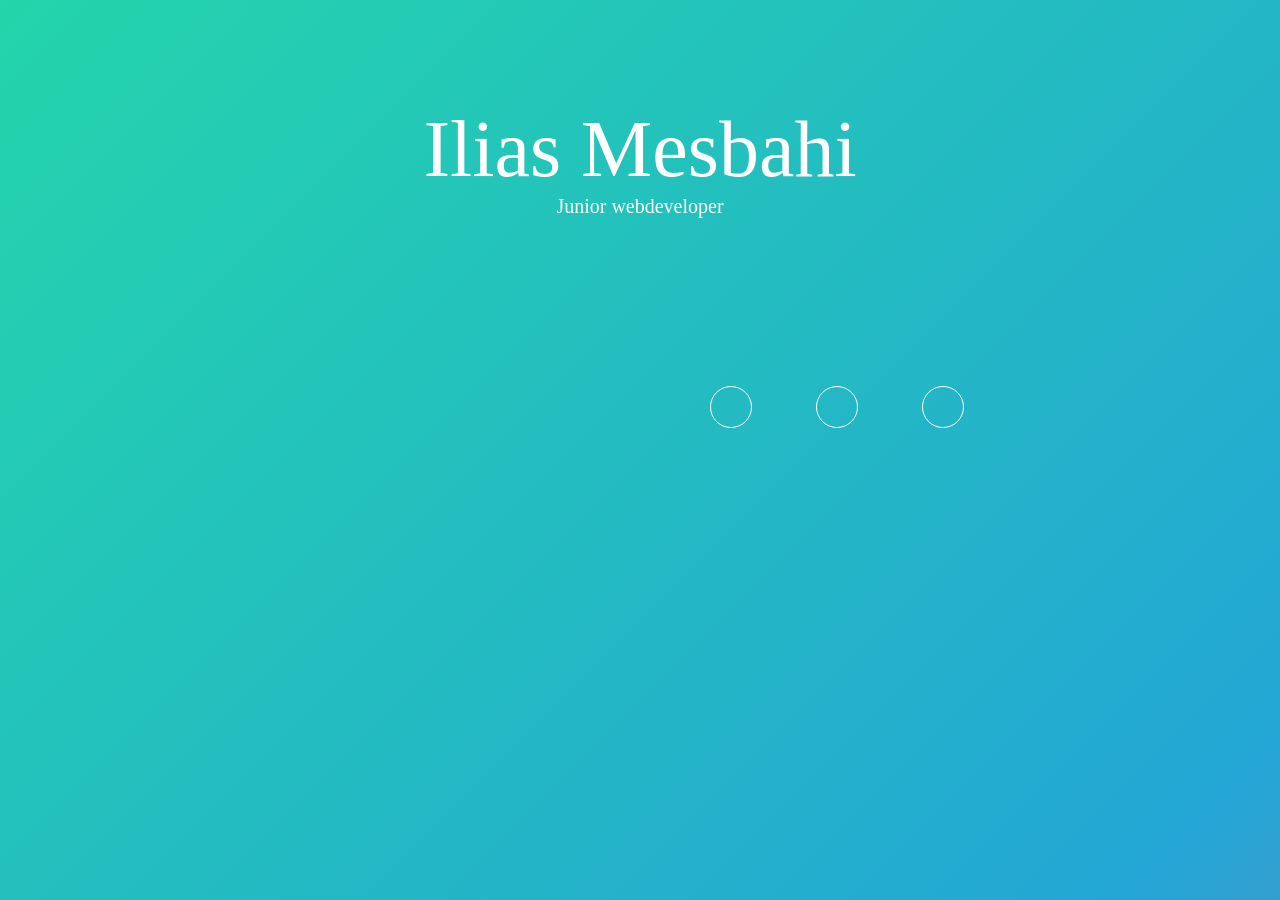
==== vcard2.html @ 976603da "verschillende mogelijkheden aan het probern" ====
<!DOCTYPE html>
<html>
    <head>
        <title>Vcard Ilias Mesbahi</title>
        <link rel="stylesheet" type="text/css" href="vcardCSS.css">
        <link rel="stylesheet" href="https://stackpath.bootstrapcdn.com/font-awesome/4.7.0/css/font-awesome.min.css">
    </head>
    <body>
        <div class="wrapper">
            <h1>Ilias Mesbahi</h1>
            <p>Junior webdeveloper</p>
            <div class="media">
            <ul>
            <li></li>
            <li></li>
            <li></li>
            </ul>
            </div>
        </div>
    </body>
</html>
---- vcardCSS.css ----
card {
    box-shadow: 0 4px 8px 0 rgba(0,0,0,0.2);
    transition: 0.3s;
    border-radius: 5px; /* 5px rounded corners */
  }
  body {
      font-family: fantasy;
      background: #282828;
      background: linear-gradient(-45deg, #EE7752,#E73C7E,#23A6D5,#23D5AB);
      background-size: 400% 400%;
      animation: Gradient 15s ease infinite;
  }
  @-webkit-keyframes Gradient {
      0% {
          background-position: 0% 50%
      }
      50% {background-position: 100% 50%}
      100% { 
          background-position: 0% 50%
      }
  }

  h1 {
      font-weight: lighter;
      font-size: 80px;
      color: #fff;
      text-align: center;
      padding-top: 50px;
      margin-bottom: 0;
  }
  p {
      color:#fff;
      text-align: center; 
      font-family: fantasy;
      font-weight: lighter;
      font-size: 20px;
      margin-top: 0;
  }

  .media {
      position: absolute;
      top: 40%;
      left: 50%;
      transform: translate(-53% -50%);
  }

  li { 
      list-style: none;
      margin: 10px 30px;
      display: inline-block;
      font-size: 20px;
      padding: 20px 20px;
      color: #fff;
      border: 1px solid #fff;
      border-radius: 50%;
      transition: .5s;
  }

  li:hover {
      color: #292929;
      border: 1px solid #292929;
      transition: .5s;
  }
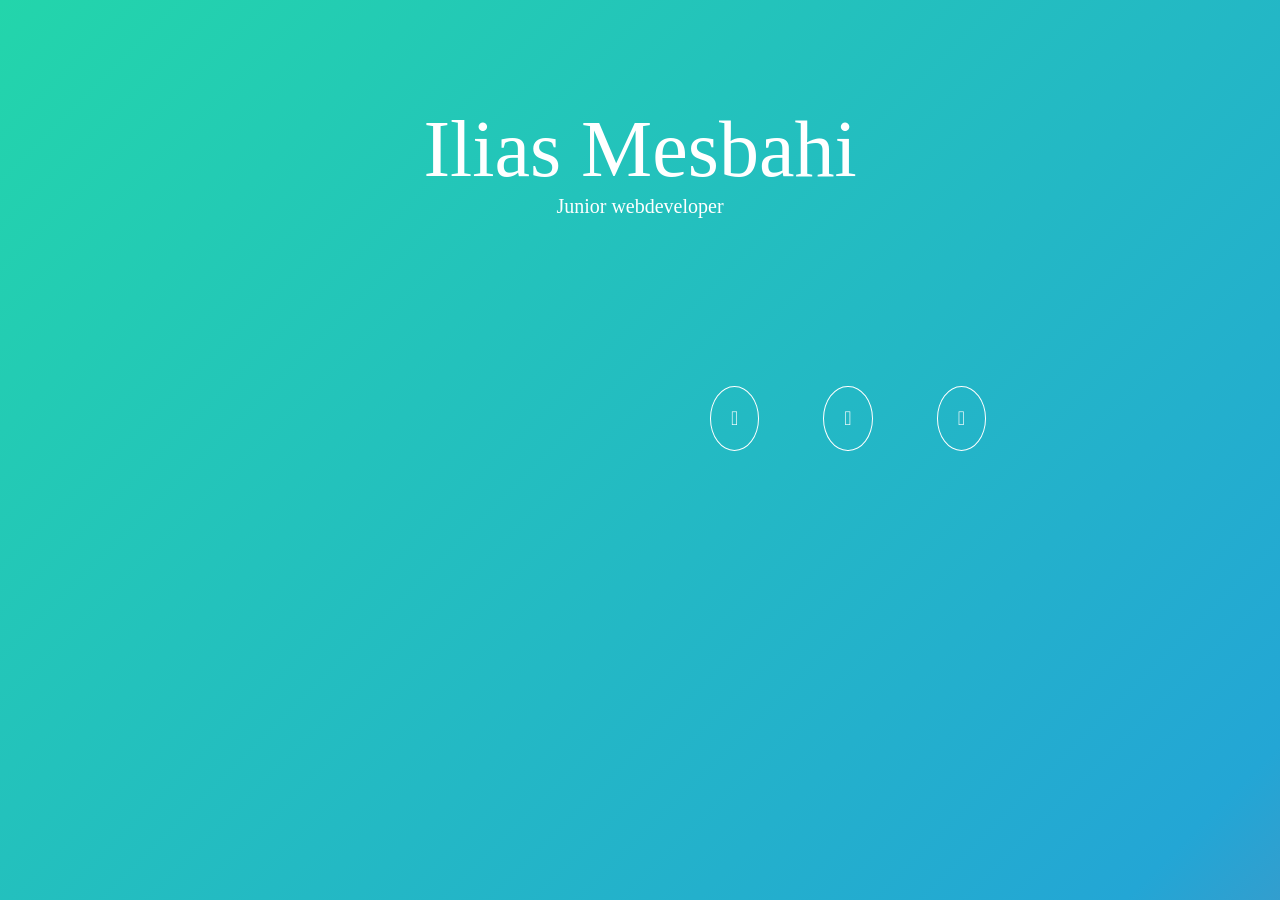
==== commit 366c272c: "logo's toevoegen" ====
--- a/vcard2.html
+++ b/vcard2.html
@@ -11,9 +11,9 @@
             <p>Junior webdeveloper</p>
             <div class="media">
             <ul>
-            <li></li>
-            <li></li>
-            <li></li>
+            <li><i class="fab fa-github-square" aria-hidden="false"></i></li>
+            <li><i class="fab fa-facebook-square" aria-hidden="true"></i></li>
+            <li><i class="fab fa-linkedin-square" aria-hidden="true"></i></li>
             </ul>
             </div>
         </div>
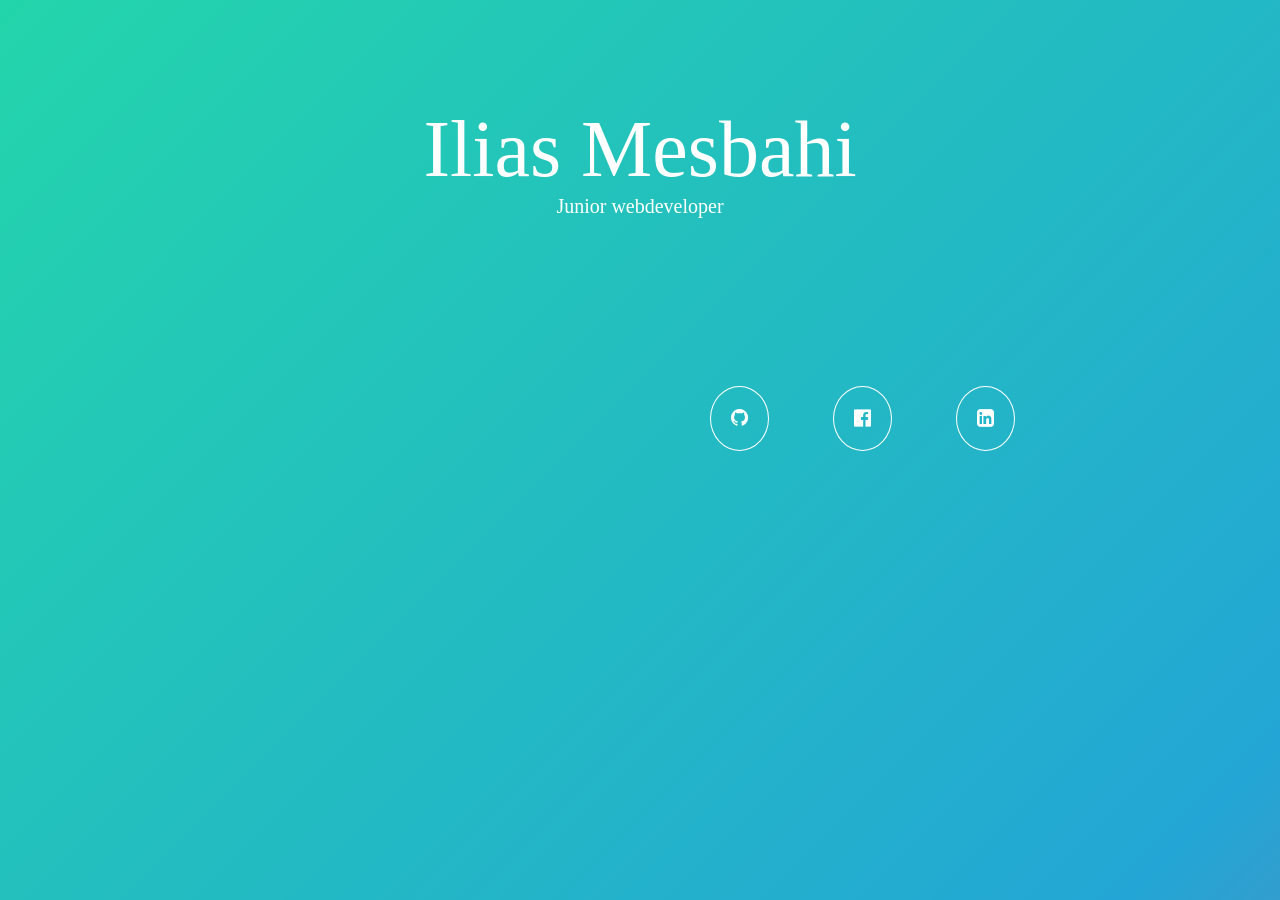
==== commit 012925fa: "fixed the social media buttons" ====
--- a/vcard2.html
+++ b/vcard2.html
@@ -11,9 +11,9 @@
             <p>Junior webdeveloper</p>
             <div class="media">
             <ul>
-            <li><i class="fab fa-github-square" aria-hidden="false"></i></li>
-            <li><i class="fab fa-facebook-square" aria-hidden="true"></i></li>
-            <li><i class="fab fa-linkedin-square" aria-hidden="true"></i></li>
+            <li><i class="fa fa-github" aria-hidden="false"></i></li>
+            <li><i class="fa fa-facebook-official" aria-hidden="true"></i></li>
+            <li><i class="fa fa-linkedin-square" aria-hidden="true"></i></li>
             </ul>
             </div>
         </div>
--- a/vcardCSS.css
+++ b/vcardCSS.css
@@ -1,8 +1,3 @@
-card {
-    box-shadow: 0 4px 8px 0 rgba(0,0,0,0.2);
-    transition: 0.3s;
-    border-radius: 5px; /* 5px rounded corners */
-  }
   body {
       font-family: fantasy;
       background: #282828;
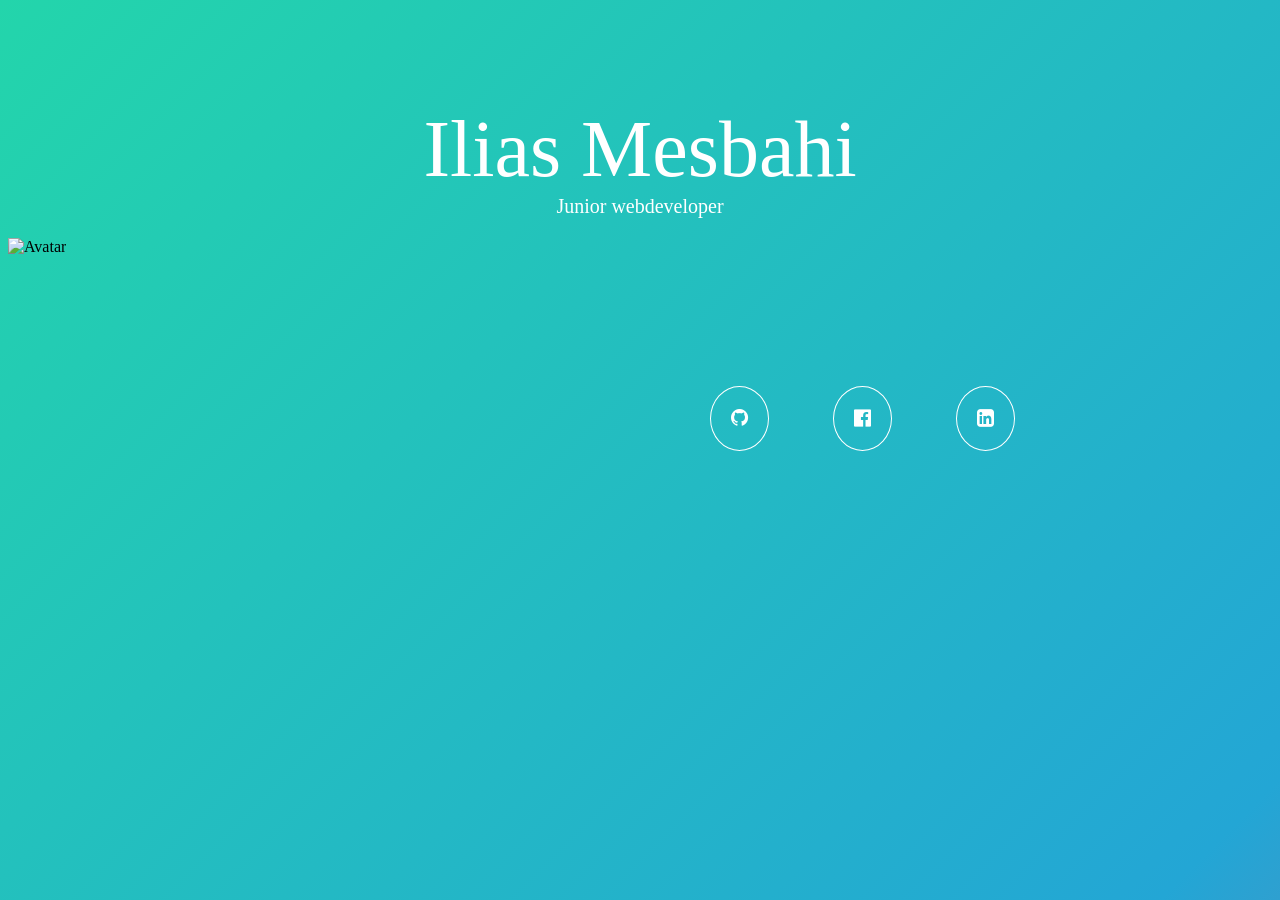
==== commit 8eff1139: "de verschillende html bestanden aan het verwijderen" ====
--- a/vcard2.html
+++ b/vcard2.html
@@ -9,12 +9,19 @@
         <div class="wrapper">
             <h1>Ilias Mesbahi</h1>
             <p>Junior webdeveloper</p>
+            <div class="card">
+                <img src="https://media.licdn.com/dms/image/C5603AQE7WU0EOB4X5g/profile-displayphoto-shrink_200_200/0?e=1561593600&v=beta&t=m9la7tAqCUZe5FoP3lDIjYTzwwrO-3pITPqcUNsihL4" alt="Avatar" style="width:25%">
+            
+            </div>    
+                <div class="container">
+
             <div class="media">
             <ul>
-            <li><i class="fa fa-github" aria-hidden="false"></i></li>
+            <li><i class="fa fa-github" aria-hidden="true"></i></li>
             <li><i class="fa fa-facebook-official" aria-hidden="true"></i></li>
             <li><i class="fa fa-linkedin-square" aria-hidden="true"></i></li>
             </ul>
+
             </div>
         </div>
     </body>
--- a/vcardCSS.css
+++ b/vcardCSS.css
@@ -5,7 +5,7 @@
       background-size: 400% 400%;
       animation: Gradient 15s ease infinite;
   }
-  @-webkit-keyframes Gradient {
+  @webkit-keyframes Gradient {
       0% {
           background-position: 0% 50%
       }
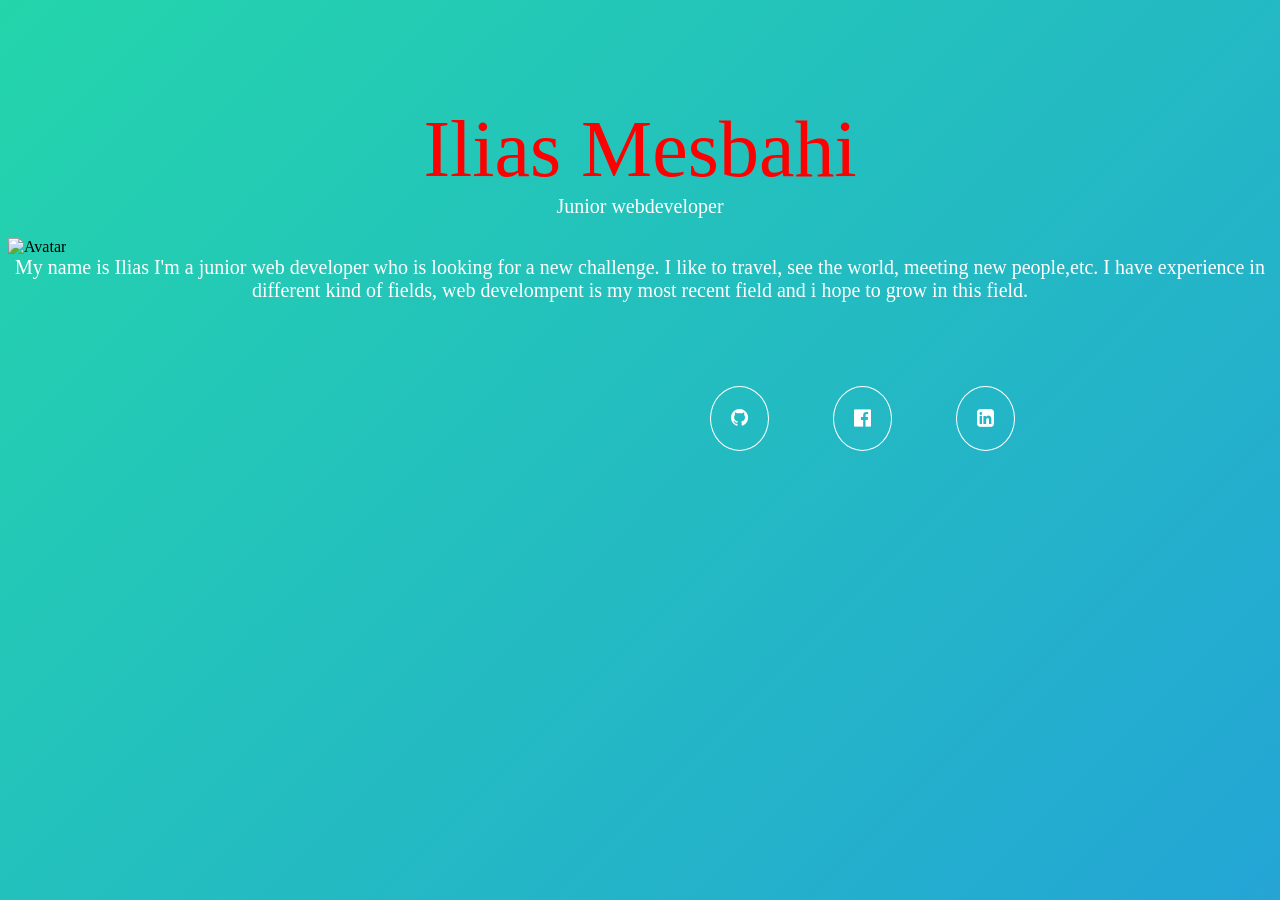
==== commit b6f90304: "de andere vcards verwijderd, nog aan het zoeken om alles in kaarten te stoppen" ====
--- a/vcard2.html
+++ b/vcard2.html
@@ -10,8 +10,7 @@
             <h1>Ilias Mesbahi</h1>
             <p>Junior webdeveloper</p>
             <div class="card">
-                <img src="https://media.licdn.com/dms/image/C5603AQE7WU0EOB4X5g/profile-displayphoto-shrink_200_200/0?e=1561593600&v=beta&t=m9la7tAqCUZe5FoP3lDIjYTzwwrO-3pITPqcUNsihL4" alt="Avatar" style="width:25%">
-            
+                <img src="https://media.licdn.com/dms/image/C5603AQE7WU0EOB4X5g/profile-displayphoto-shrink_200_200/0?e=1561593600&v=beta&t=m9la7tAqCUZe5FoP3lDIjYTzwwrO-3pITPqcUNsihL4" alt="Avatar" style="width:50%">
             </div>    
                 <div class="container">
 
@@ -24,5 +23,10 @@
 
             </div>
         </div>
+        <p> My name is Ilias I'm a junior web developer who is looking for a new challenge.
+            I like to travel, see the world, meeting new people,etc.
+            I have experience in different kind of fields,
+            web develompent is my most recent field and i hope to grow in this field.  
+        </p>
     </body>
 </html>
--- a/vcardCSS.css
+++ b/vcardCSS.css
@@ -5,7 +5,7 @@
       background-size: 400% 400%;
       animation: Gradient 15s ease infinite;
   }
-  @webkit-keyframes Gradient {
+  @-webkit-keyframes Gradient {
       0% {
           background-position: 0% 50%
       }
@@ -18,7 +18,7 @@
   h1 {
       font-weight: lighter;
       font-size: 80px;
-      color: #fff;
+      color: #ff0000;
       text-align: center;
       padding-top: 50px;
       margin-bottom: 0;
@@ -26,7 +26,7 @@
   p {
       color:#fff;
       text-align: center; 
-      font-family: fantasy;
+      font-family: 'Franklin Gothic Medium', 'Arial Narrow', Arial, sans-serif
       font-weight: lighter;
       font-size: 20px;
       margin-top: 0;
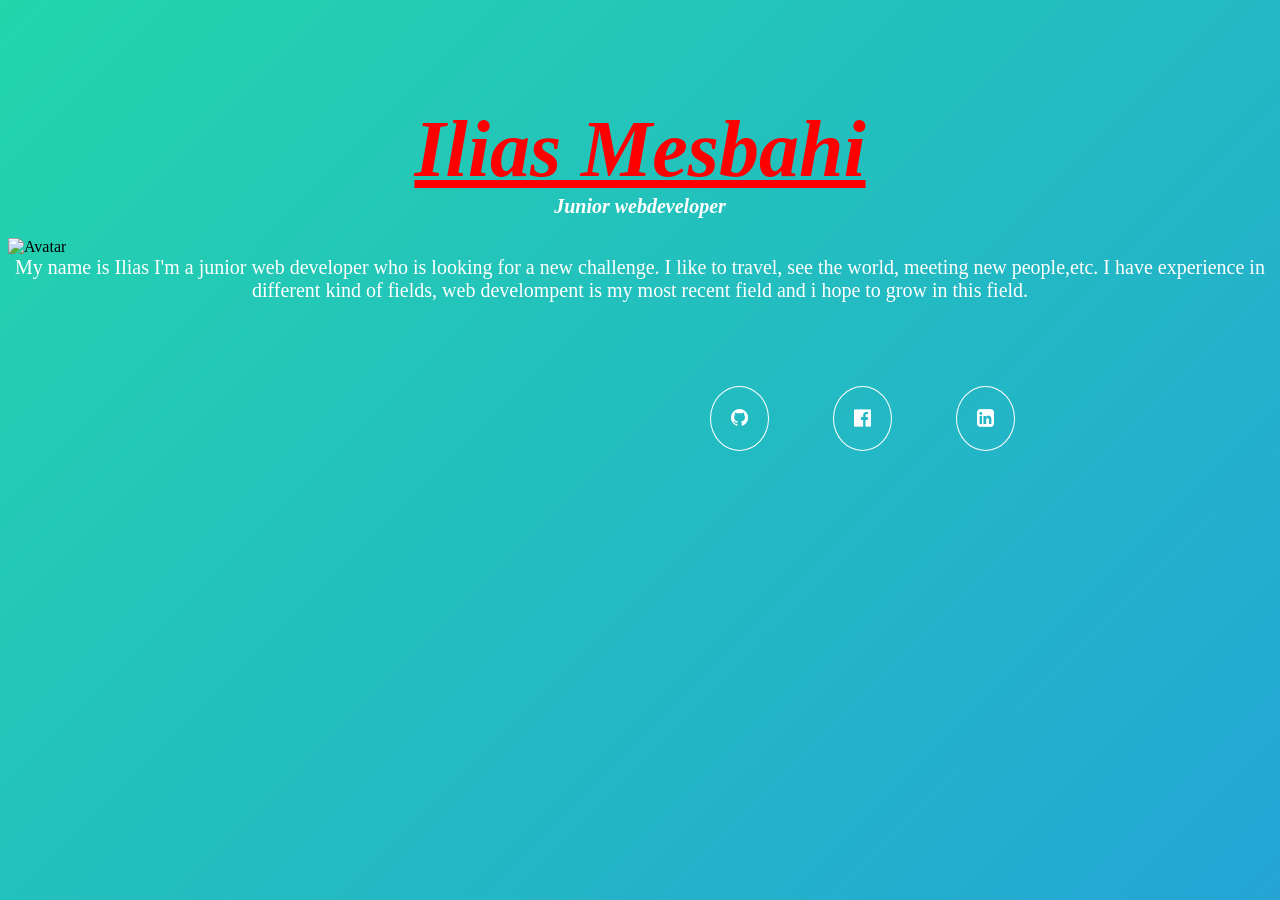
==== commit b7d4d9c5: "Naam in rood gezet, italic, onderstreept, en de <p> heb ik in B en I gezet" ====
--- a/vcard2.html
+++ b/vcard2.html
@@ -7,18 +7,18 @@
     </head>
     <body>
         <div class="wrapper">
-            <h1>Ilias Mesbahi</h1>
-            <p>Junior webdeveloper</p>
+            <h1><i><b><u>Ilias Mesbahi</u></b></i></h1>
+            <p><b><i>Junior webdeveloper</i></b></p>
             <div class="card">
-                <img src="https://media.licdn.com/dms/image/C5603AQE7WU0EOB4X5g/profile-displayphoto-shrink_200_200/0?e=1561593600&v=beta&t=m9la7tAqCUZe5FoP3lDIjYTzwwrO-3pITPqcUNsihL4" alt="Avatar" style="width:50%">
+                <img src="https://media.licdn.com/dms/image/C5603AQE7WU0EOB4X5g/profile-displayphoto-shrink_200_200/0?e=1561593600&v=beta&t=m9la7tAqCUZe5FoP3lDIjYTzwwrO-3pITPqcUNsihL4" alt="Avatar" style="width:35%">
             </div>    
                 <div class="container">
 
             <div class="media">
             <ul>
-            <li><i class="fa fa-github" aria-hidden="true"></i></li>
+            <li><a href="https://github.com/iliastic"></a><i class="fa fa-github" aria-hidden="true"></i></li>
             <li><i class="fa fa-facebook-official" aria-hidden="true"></i></li>
-            <li><i class="fa fa-linkedin-square" aria-hidden="true"></i></li>
+            <li><a href="https://www.linkedin.com/in/ilias-mesbahi-0aa855ab/"></a><i class="fa fa-linkedin-square" aria-hidden="true"></i></li>
             </ul>
 
             </div>
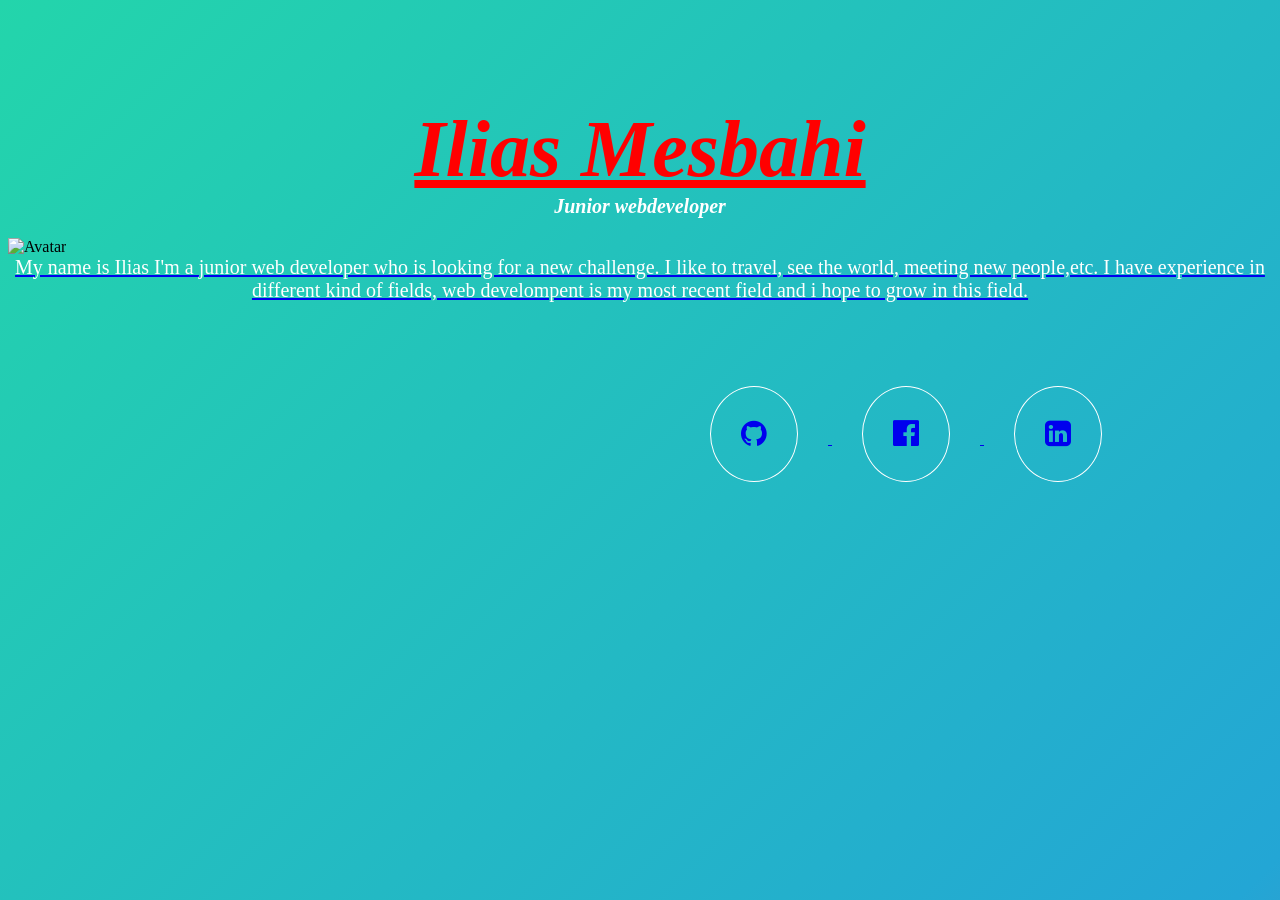
==== commit 1af40686: "layout bewerkt en experimenteren" ====
--- a/vcard2.html
+++ b/vcard2.html
@@ -16,9 +16,9 @@
 
             <div class="media">
             <ul>
-            <li><a href="https://github.com/iliastic"></a><i class="fa fa-github" aria-hidden="true"></i></li>
-            <li><i class="fa fa-facebook-official" aria-hidden="true"></i></li>
-            <li><a href="https://www.linkedin.com/in/ilias-mesbahi-0aa855ab/"></a><i class="fa fa-linkedin-square" aria-hidden="true"></i></li>
+            <li><a href="https://github.com/iliastic"><i class="fa fa-github" aria-hidden="true"></i></li>
+            <li><a href="https://www.facebook.com/ilias.mesbahi"><i class="fa fa-facebook-official" aria-hidden="true"></i></li>
+            <li><a href="https://www.linkedin.com/in/ilias-mesbahi-0aa855ab/"><i class="fa fa-linkedin-square" aria-hidden="true"></i></li>
             </ul>
 
             </div>
@@ -26,7 +26,6 @@
         <p> My name is Ilias I'm a junior web developer who is looking for a new challenge.
             I like to travel, see the world, meeting new people,etc.
             I have experience in different kind of fields,
-            web develompent is my most recent field and i hope to grow in this field.  
-        </p>
+            web develompent is my most recent field and i hope to grow in this field.</p>
     </body>
 </html>
--- a/vcardCSS.css
+++ b/vcardCSS.css
@@ -43,8 +43,8 @@
       list-style: none;
       margin: 10px 30px;
       display: inline-block;
-      font-size: 20px;
-      padding: 20px 20px;
+      font-size: 30px;
+      padding: 30px 30px;
       color: #fff;
       border: 1px solid #fff;
       border-radius: 50%;
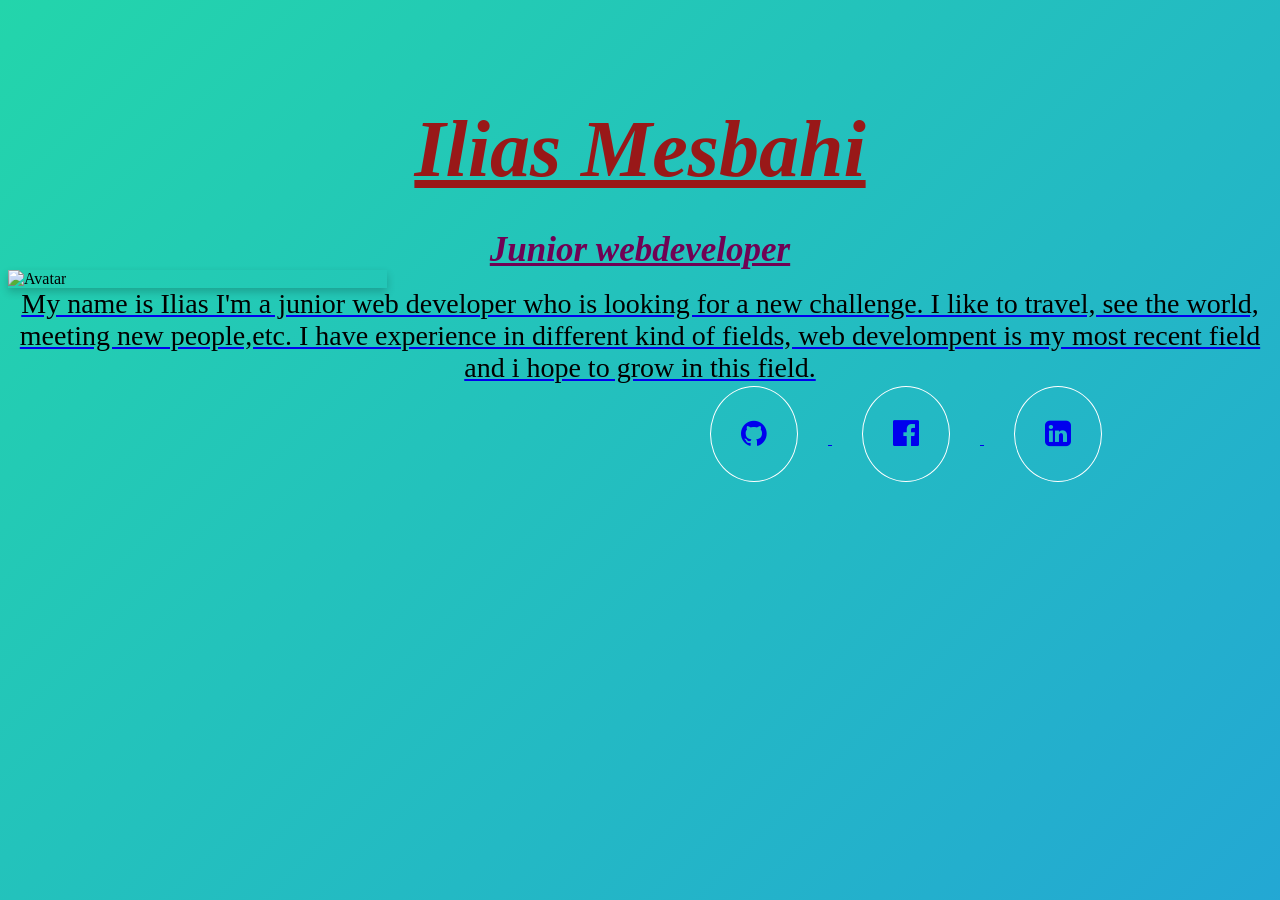
==== commit 3b49cbe5: "foto kleiner gemaakt, achtergrond kaart ingevoegd en ook kleiner gemaakt, kleur van tekst veranderd" ====
--- a/vcard2.html
+++ b/vcard2.html
@@ -8,9 +8,9 @@
     <body>
         <div class="wrapper">
             <h1><i><b><u>Ilias Mesbahi</u></b></i></h1>
-            <p><b><i>Junior webdeveloper</i></b></p>
+            <h3><b><i><u>Junior webdeveloper</u></i></b></h3>
             <div class="card">
-                <img src="https://media.licdn.com/dms/image/C5603AQE7WU0EOB4X5g/profile-displayphoto-shrink_200_200/0?e=1561593600&v=beta&t=m9la7tAqCUZe5FoP3lDIjYTzwwrO-3pITPqcUNsihL4" alt="Avatar" style="width:35%">
+                <img src="https://media.licdn.com/dms/image/C5603AQE7WU0EOB4X5g/profile-displayphoto-shrink_200_200/0?e=1561593600&v=beta&t=m9la7tAqCUZe5FoP3lDIjYTzwwrO-3pITPqcUNsihL4" alt="Avatar" style="width:50%">
             </div>    
                 <div class="container">
 
@@ -26,6 +26,6 @@
         <p> My name is Ilias I'm a junior web developer who is looking for a new challenge.
             I like to travel, see the world, meeting new people,etc.
             I have experience in different kind of fields,
-            web develompent is my most recent field and i hope to grow in this field.</p>
+            web develompent is my most recent field and i hope to grow in this field.</p>    
     </body>
 </html>
--- a/vcardCSS.css
+++ b/vcardCSS.css
@@ -1,4 +1,5 @@
-  body {
+
+body {
       font-family: fantasy;
       background: #282828;
       background: linear-gradient(-45deg, #EE7752,#E73C7E,#23A6D5,#23D5AB);
@@ -18,17 +19,26 @@
   h1 {
       font-weight: lighter;
       font-size: 80px;
-      color: #ff0000;
+      color: #991818;
       text-align: center;
       padding-top: 50px;
       margin-bottom: 0;
   }
+
+  h3 {
+    font-weight: lighter;
+    font-size: 35px;
+    color: #700154;
+    text-align: center;
+    padding-top:0px;
+    margin-bottom: 0;
+}
   p {
-      color:#fff;
+      color:rgb(0, 0, 0);
       text-align: center; 
-      font-family: 'Franklin Gothic Medium', 'Arial Narrow', Arial, sans-serif
+      font-family: fantasy
       font-weight: lighter;
-      font-size: 20px;
+      font-size: 28px;
       margin-top: 0;
   }
 
@@ -55,4 +65,19 @@
       color: #292929;
       border: 1px solid #292929;
       transition: .5s;
-  }+  }
+
+  .card {
+    box-shadow: 0 4px 8px 0 rgba(0,0,0,0.2);
+    transition: 0.3s;
+    width: 30%;
+    background-image: url("https://corporate.orange.be/sites/default/files/images/Becode%20Logo.png");
+
+
+    .card:hover{ 
+        box-shadow: 0 8px 16px 0 rgba(0,0,0,0.2);
+    }
+
+    .container {
+        padding: 2px 16px;
+      }
